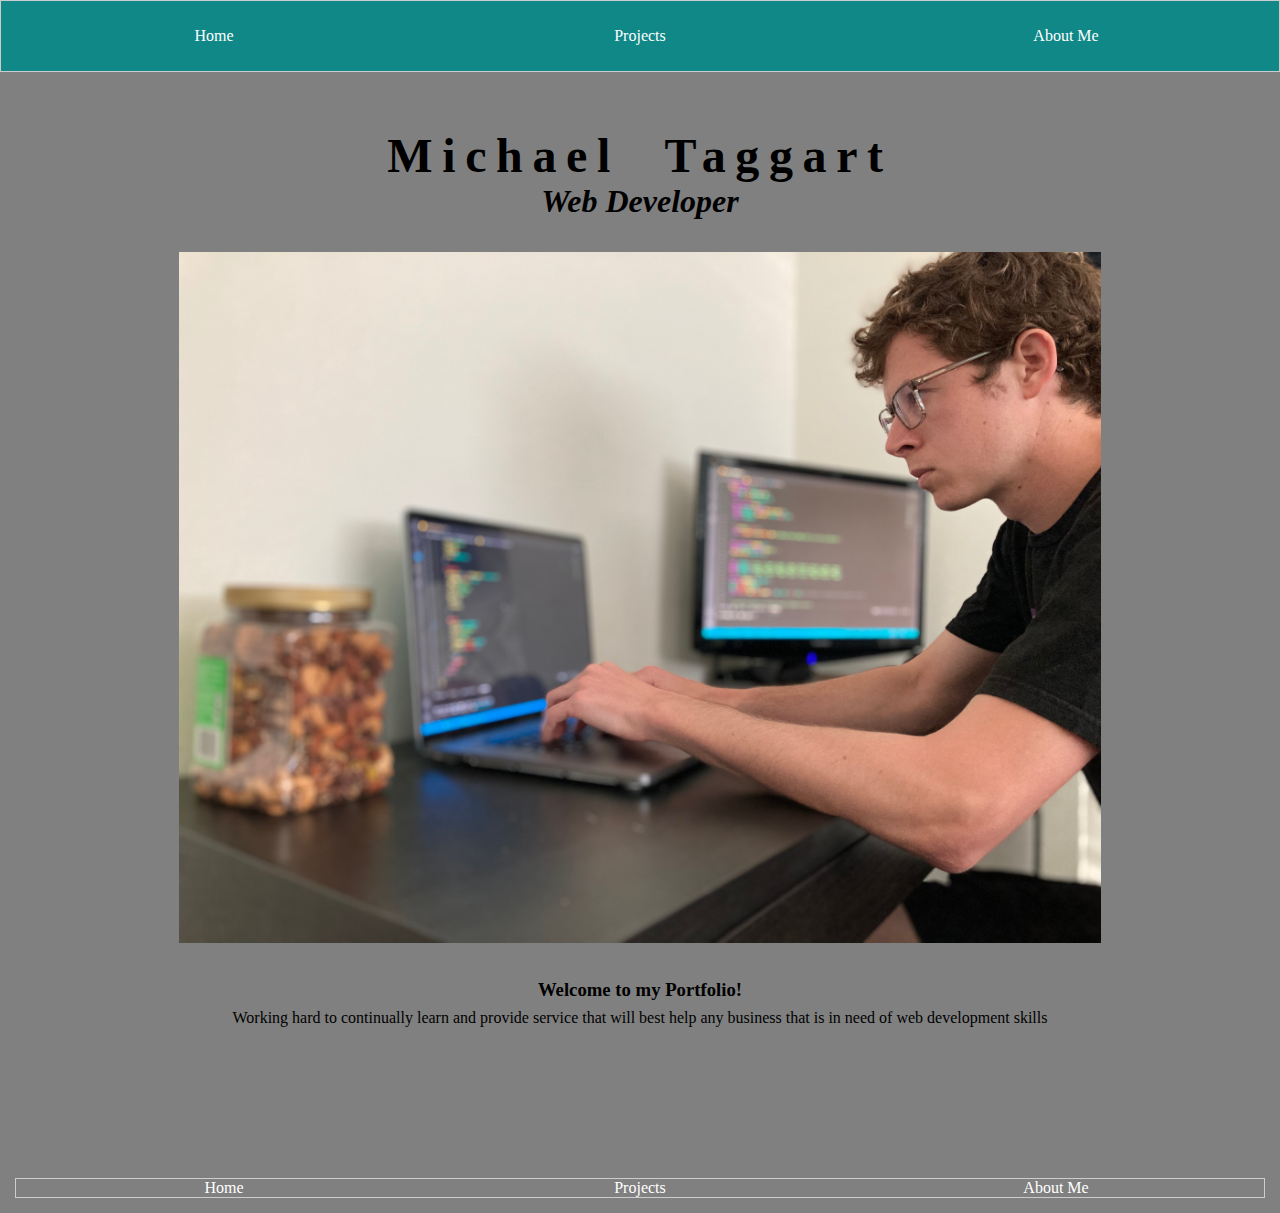
==== html/index.html @ 2345c305 "initial commit" ====
<!DOCTYPE html>
<html lang="en">

<head>
 <meta charset="UTF-8">
 <meta http-equiv="X-UA-Compatible" content="IE=edge">
 <meta name="viewport" content="width=device-width, initial-scale=1.0">
 <title>Michael Taggart's Portfolio</title>
 <link rel="stylesheet" href="../css/index.css">
 <style>
  h1 {
   font-size: 3em;
   font-weight: 900;

   word-spacing: .5em;
   letter-spacing: .2em;

  }

  h2 {
   font-size: 2em;
   font-style: italic;
  }
 </style>
</head>

<body>
 <header>
  <nav>
   <ul>
    <li><a href="index.html">Home</a></li>
    <li><a href="projects.html">Projects</a></li>
    <li><a href="aboutMe.html">About Me</a></li>
   </ul>
  </nav>
 </header>

 <main>
  <article>
   <h1>Michael Taggart</h1>
   <h2>Web Developer</h2>
   <aside><img src="../images/working.jpeg"></aside>
   <h3>Welcome to my Portfolio!</h3>
   <p>Working hard to continually learn and provide service that will best help any business that is in need of web
    development skills</p>
  </article>
 </main>

 <footer>
  <nav>
   <ul>
    <li><a href="index.html">Home</a></li>
    <li><a href="projects.html">Projects</a></li>
    <li><a href="aboutMe.html">About Me</a></li>
   </ul>
  </nav>
 </footer>

</body>

</html>
---- css/index.css ----
* {
 margin: 0;
 padding: 0;
}

html, body { 
 height: 100%;
}

body {
 background-color: grey;
}

p {
 margin: 0.5em 0 0.5em 0;
}

header {
 background-color: rgb(16, 136, 136);
 height: 8vh;
 width: 100vw;
 display: flex;
 position: fixed;
 top: 0;
 left: 0;
 width: 100%;
}

nav {
 display: flex;
 flex: 3;
}

nav > ul {
 list-style: none;
 border: solid 1px #ccc;
 display: flex;
 padding: 0;
 flex: 3;
}

nav > ul > li {
 display: flex;
 flex: 3;
 align-items: center;
 justify-content: center; 
 margin: 0 5px 0 5px;
}

nav a:visited,
nav a:link{
 color:#fff;
 text-decoration: none;
}

nav a:hover{
 color: rgb(31, 10, 10);
}

main {
 display: block;
 padding-top: 6em;
 padding-bottom: 6em;
 min-height: 85%;
 text-align: center;
}

img {
 height: 75%;
 width: 80%;
}

aside,
article {
 padding: 2em;
}

aside {
 text-align: center;
}

article {
 text-align: center;
}

footer {
 padding: 15px;
}
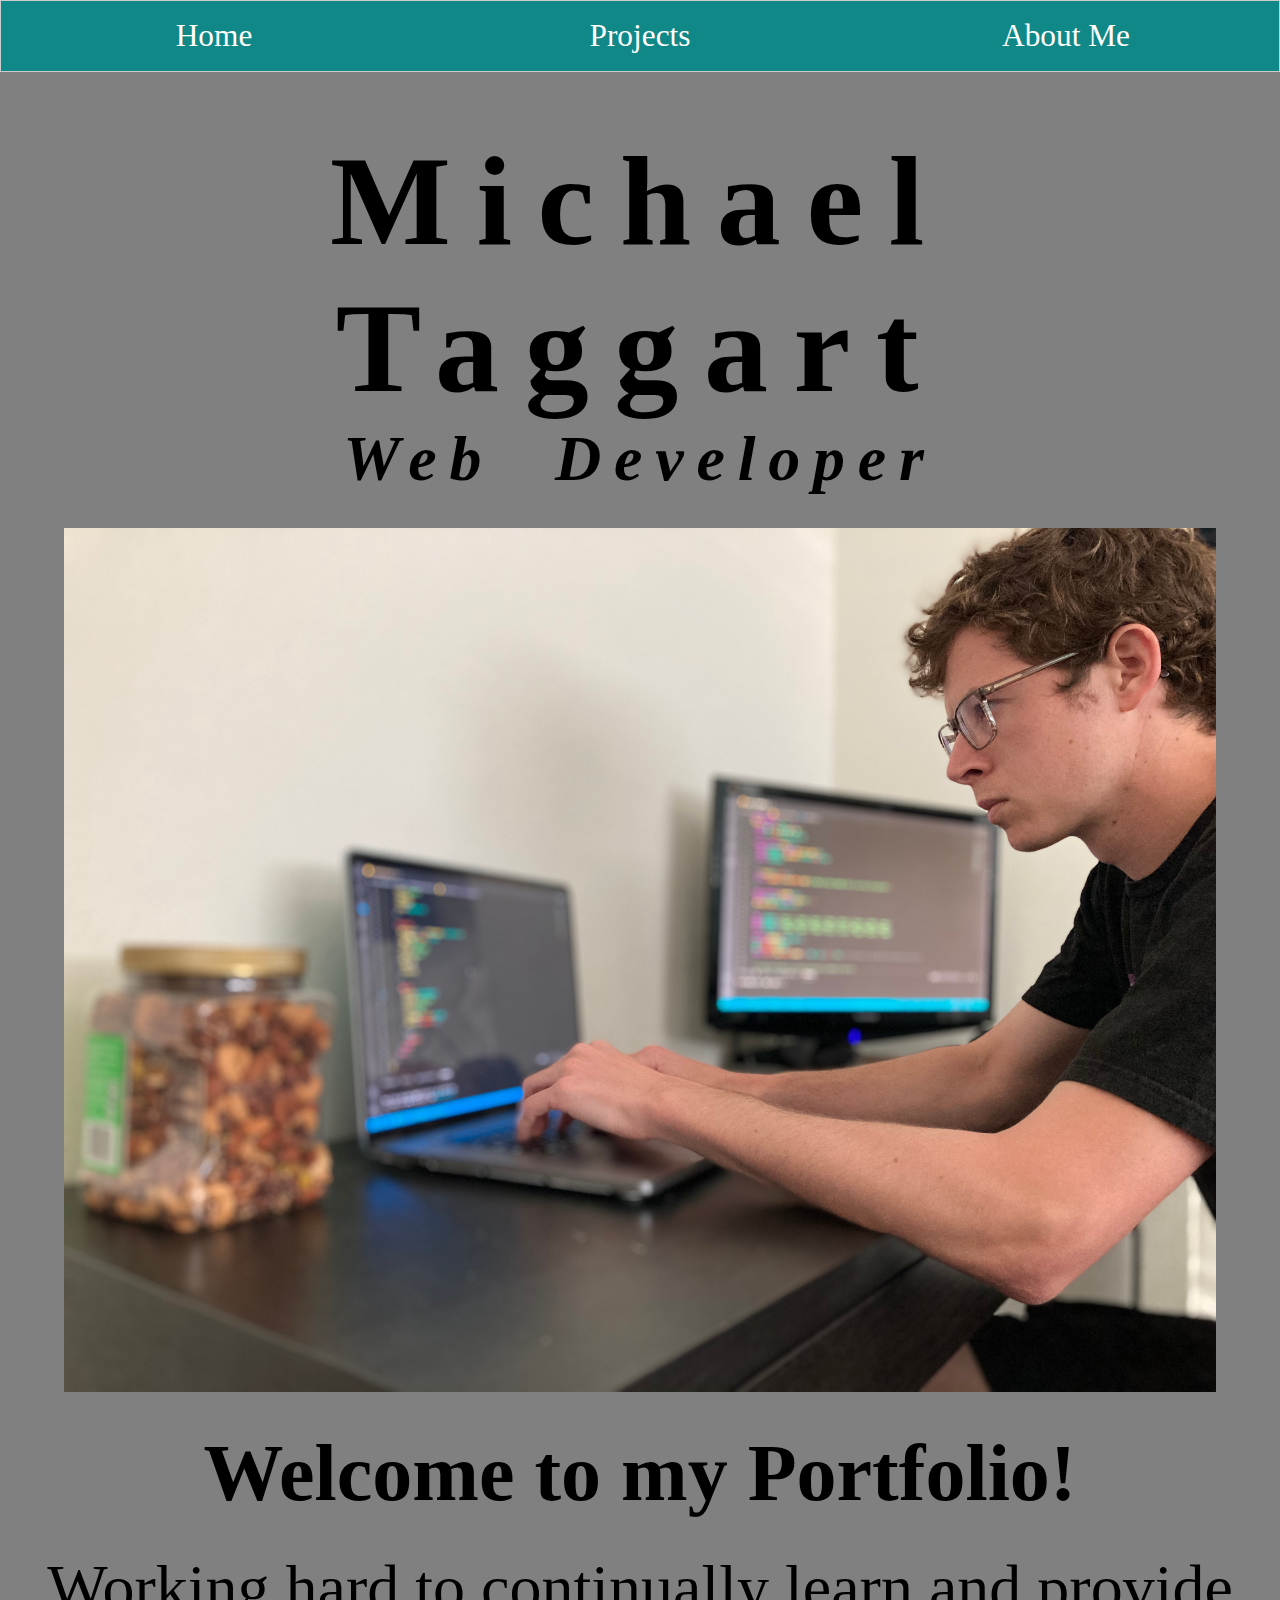
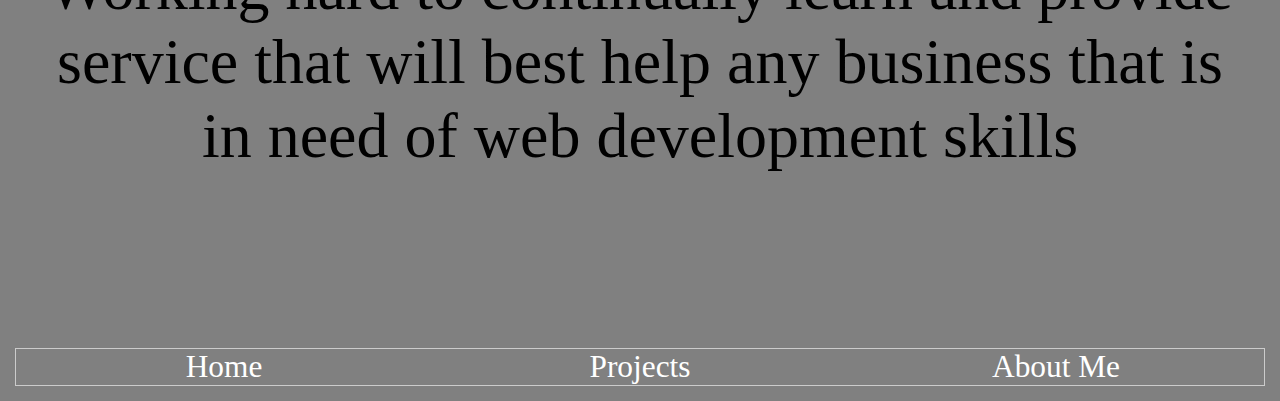
==== commit 17a70d1e: "changes to styles" ====
--- a/html/index.html
+++ b/html/index.html
@@ -2,59 +2,94 @@
 <html lang="en">
 
 <head>
- <meta charset="UTF-8">
- <meta http-equiv="X-UA-Compatible" content="IE=edge">
- <meta name="viewport" content="width=device-width, initial-scale=1.0">
- <title>Michael Taggart's Portfolio</title>
- <link rel="stylesheet" href="../css/index.css">
- <style>
-  h1 {
-   font-size: 3em;
-   font-weight: 900;
+  <meta charset="UTF-8">
+  <meta http-equiv="X-UA-Compatible" content="IE=edge">
+  <meta name="viewport" content="width=device-width, initial-scale=1.0">
+  <title>Michael Taggart's Portfolio</title>
+  <link rel="stylesheet" href="../css/index.css">
+  <style>
+    h1,
+    h2 {
+      font-size: 3em;
+      font-weight: 900;
 
-   word-spacing: .5em;
-   letter-spacing: .2em;
+      word-spacing: .5em;
+      letter-spacing: .2em;
 
-  }
+    }
 
-  h2 {
-   font-size: 2em;
-   font-style: italic;
-  }
- </style>
+    h2 {
+      font-size: 2em;
+      font-style: italic;
+    }
+
+    @media screen and (max-width: 500px) {
+      img {
+        height: 100%;
+        width: 100%;
+      }
+
+      li a {
+        font-size: .9em;
+      }
+    }
+
+    @media screen and (min-width: 500px) {
+      img {
+        height: 100%;
+        width: 100%;
+      }
+
+      h1 {
+        font-size: 8em;
+      }
+
+      h2 {
+        font-size: 4em;
+      }
+
+      h3 {
+        font-size: 5em;
+      }
+
+      p {
+        font-size: 4em;
+      }
+    }
+  </style>
 </head>
 
 <body>
- <header>
-  <nav>
-   <ul>
-    <li><a href="index.html">Home</a></li>
-    <li><a href="projects.html">Projects</a></li>
-    <li><a href="aboutMe.html">About Me</a></li>
-   </ul>
-  </nav>
- </header>
+  <header>
+    <nav>
+      <ul>
+        <li><a href="index.html">Home</a></li>
+        <li><a href="projects.html">Projects</a></li>
+        <li><a href="aboutMe.html">About Me</a></li>
+      </ul>
+    </nav>
+  </header>
 
- <main>
-  <article>
-   <h1>Michael Taggart</h1>
-   <h2>Web Developer</h2>
-   <aside><img src="../images/working.jpeg"></aside>
-   <h3>Welcome to my Portfolio!</h3>
-   <p>Working hard to continually learn and provide service that will best help any business that is in need of web
-    development skills</p>
-  </article>
- </main>
+  <main>
+    <article>
+      <h1>Michael Taggart</h1>
+      <h2>Web Developer</h2>
+      <aside><img src="../images/working.jpeg"></aside>
+      <h3>Welcome to my Portfolio!</h3>
+      <p>Working hard to continually learn and provide service that will best help any business that is in need of web
+        development skills</p>
+    </article>
+  </main>
 
- <footer>
-  <nav>
-   <ul>
-    <li><a href="index.html">Home</a></li>
-    <li><a href="projects.html">Projects</a></li>
-    <li><a href="aboutMe.html">About Me</a></li>
-   </ul>
-  </nav>
- </footer>
+  <footer>
+    <nav>
+      <ul>
+        <li><a href="index.html">Home</a></li>
+        <li><a href="projects.html">Projects</a></li>
+        <li><a href="aboutMe.html">About Me</a></li>
+      </ul>
+    </nav>
+  </footer>
 
 </body>
 
--- a/css/index.css
+++ b/css/index.css
@@ -9,6 +9,10 @@
 
 body {
  background-color: grey;
+}
+
+li, a {
+ font-size: 1.4em;
 }
 
 p {
